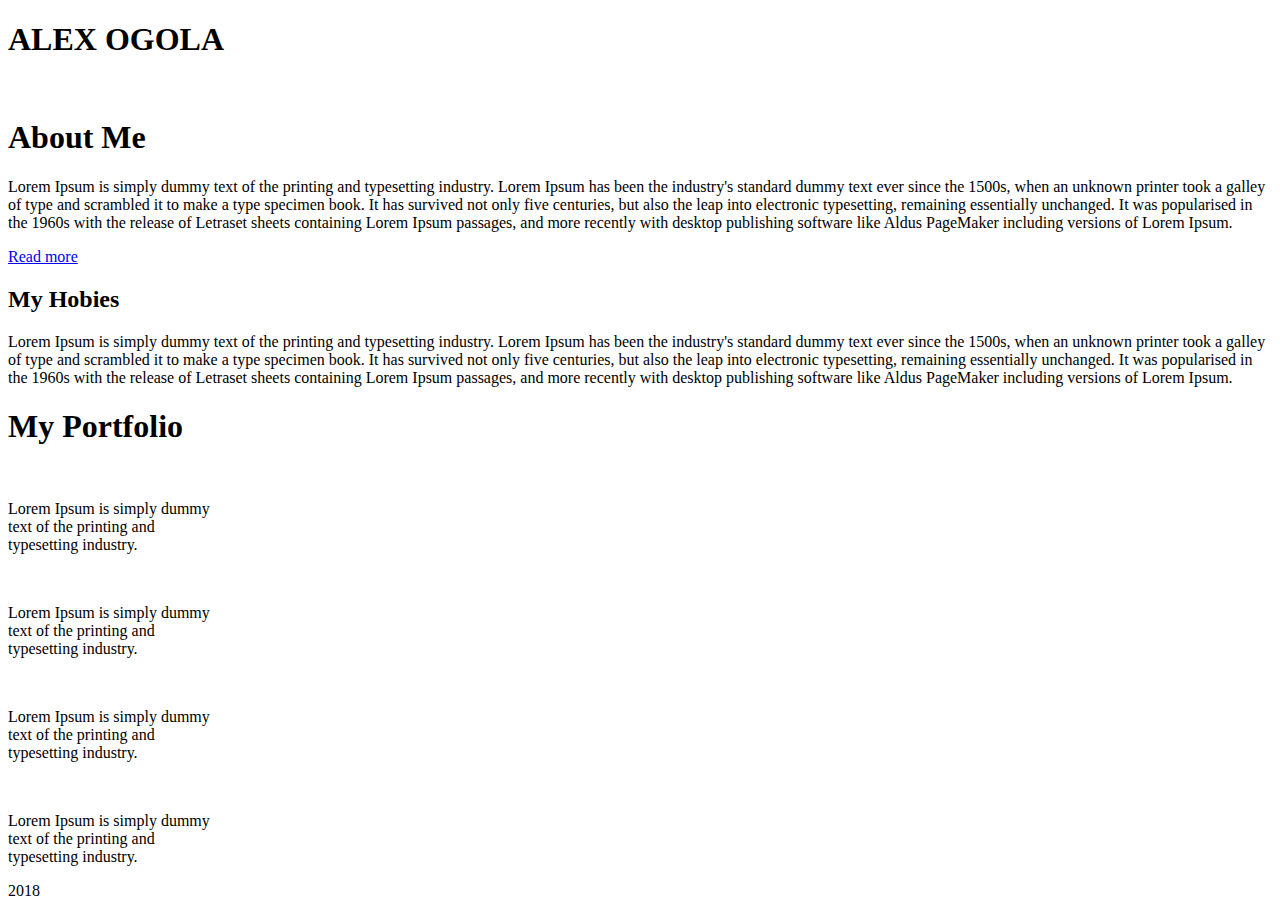
==== index.html @ 2b79d4aa "add description to portfolio items" ====
<!DOCTYPE html>
<!DOCTYPE html>
<html lang="en" dir="ltr">
  <head>
    <link rel="stylesheet" href="css/styles.css">
    <meta charset="utf-8">
    <title>My Portfolio</title>
  </head>
  <body>
    <div id="header">
      <h1>ALEX OGOLA</h1>
    </div>
    <div id="wrapper">
      <div id="first"><img src="images/alex_ogola.jpg" alt="" width="100%"></div>
      <div id="second">
        <h1>About Me</h1>
        <p>Lorem Ipsum is simply dummy text of the printing and typesetting industry. Lorem Ipsum has been the industry's standard dummy text ever since the 1500s, when an unknown printer took a galley of type and scrambled it to make a type specimen book. It has survived not only five centuries, but also the leap into electronic typesetting, remaining essentially unchanged. It was popularised in the 1960s with the release of Letraset sheets containing Lorem Ipsum passages, and more recently with desktop publishing software like Aldus PageMaker including versions of Lorem Ipsum.</p>
        <p><a href="about-me.html">Read more</a></p>
      </div>
    </div>
    <div id="wrapper2" class="bgimg">
      <div id="third">
        <h2>My Hobies</h2>
        <p>Lorem Ipsum is simply dummy text of the printing and typesetting industry. Lorem Ipsum has been the industry's standard dummy text ever since the 1500s, when an unknown printer took a galley of type and scrambled it to make a type specimen book. It has survived not only five centuries, but also the leap into electronic typesetting, remaining essentially unchanged. It was popularised in the 1960s with the release of Letraset sheets containing Lorem Ipsum passages, and more recently with desktop publishing software like Aldus PageMaker including versions of Lorem Ipsum.</p>
      </div>
    </div>

    <div id="portfolio" class="row">
      <h1>My Portfolio</h1>
      <div class="column">
        <a href="portfolio-item-1.html"><img src="images/hueman.jpg" alt="" width="96%"></a>
        <p>Lorem Ipsum is simply dummy</br> text of the printing and</br> typesetting industry.</p>
      </div>
      <div class="column">
        <a href="portfolio-item-1.html"><img src="images/dazzling_demo.jpg" alt="" width="96%"></a>
        <p>Lorem Ipsum is simply dummy</br> text of the printing and</br> typesetting industry.</p>
      </div>
      <div class="column">
        <a href="portfolio-item-1.html"><img src="images/ascendant.jpg" alt="" width="96%"></a>
        <p>Lorem Ipsum is simply dummy</br> text of the printing and</br> typesetting industry.</p>
      </div>
      <div class="column">
        <a href="portfolio-item-1.html"><img src="images/spacious.jpg" alt="" width="96%"></a>
        <p>Lorem Ipsum is simply dummy</br> text of the printing and</br> typesetting industry.</p>
      </div>
    </div>
    <div id="footer">2018</div>
  </body>
</html>
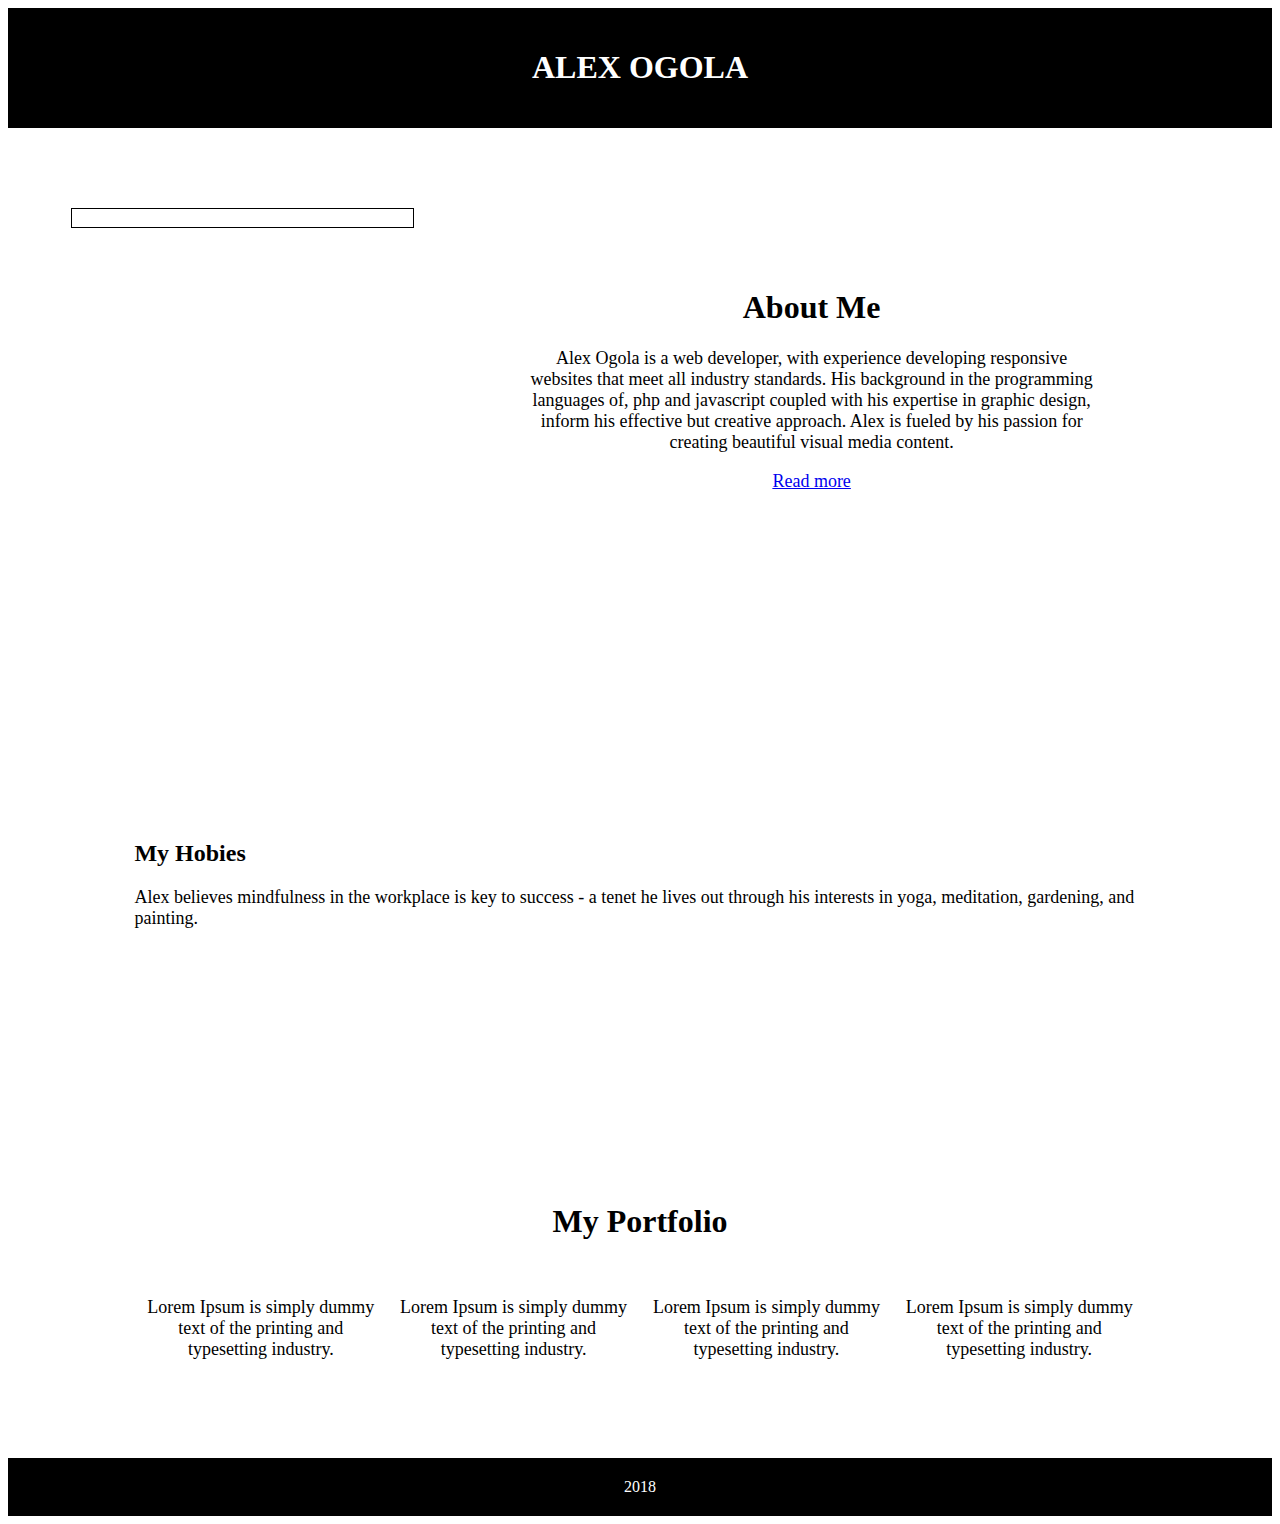
==== commit b29b28f4: "modify text content about me and my hobbies" ====
--- a/index.html
+++ b/index.html
@@ -14,14 +14,16 @@
       <div id="first"><img src="images/alex_ogola.jpg" alt="" width="100%"></div>
       <div id="second">
         <h1>About Me</h1>
-        <p>Lorem Ipsum is simply dummy text of the printing and typesetting industry. Lorem Ipsum has been the industry's standard dummy text ever since the 1500s, when an unknown printer took a galley of type and scrambled it to make a type specimen book. It has survived not only five centuries, but also the leap into electronic typesetting, remaining essentially unchanged. It was popularised in the 1960s with the release of Letraset sheets containing Lorem Ipsum passages, and more recently with desktop publishing software like Aldus PageMaker including versions of Lorem Ipsum.</p>
+        <p>Alex Ogola is a web developer, with experience developing responsive websites that meet all industry standards. His background in the programming languages of, php and javascript coupled with his expertise in graphic design, inform his effective but creative approach.
+           Alex is fueled by his passion for creating beautiful visual media content.
+        </p>
         <p><a href="about-me.html">Read more</a></p>
       </div>
     </div>
     <div id="wrapper2" class="bgimg">
       <div id="third">
         <h2>My Hobies</h2>
-        <p>Lorem Ipsum is simply dummy text of the printing and typesetting industry. Lorem Ipsum has been the industry's standard dummy text ever since the 1500s, when an unknown printer took a galley of type and scrambled it to make a type specimen book. It has survived not only five centuries, but also the leap into electronic typesetting, remaining essentially unchanged. It was popularised in the 1960s with the release of Letraset sheets containing Lorem Ipsum passages, and more recently with desktop publishing software like Aldus PageMaker including versions of Lorem Ipsum.</p>
+        <p>Alex believes mindfulness in the workplace is key to success - a tenet he lives out through his interests in yoga, meditation, gardening, and painting.</p>
       </div>
     </div>
 
--- a/css/styles.css
+++ b/css/styles.css
@@ -0,0 +1,79 @@
+p {
+  font-size: 18px;
+}
+
+.bgimg {
+    background-image: url('../images/background.jpg');
+}
+
+#wrapper {
+    width: 90%;
+    overflow: hidden;
+    text-align: center;
+    margin: 0 auto;
+    padding-bottom: 80px;
+    /* will contain if #first is longer than #second */
+}
+#wrapper2 {
+    width: 100%;
+    overflow: hidden;
+    margin: 0 auto;
+    padding-top: 80px;
+    padding-bottom: 80px;
+    /* will contain if #first is longer than #second */
+}
+#portfolio {
+    padding-top: 80px;
+    padding-bottom: 80px;
+    /* will contain if #first is longer than #second */
+}
+#footer {
+    padding-top: 20px;
+    padding-bottom: 20px;
+    text-align: center;
+    margin: 0 auto;
+    background-color: black;
+    color: #ffffff;
+    /* will contain if #first is longer than #second */
+}
+#header {
+    padding-top: 20px;
+    padding-bottom: 20px;
+    text-align: center;
+    margin: 0 auto;
+    margin-bottom: 80px;
+    background-color: black;
+    color: #ffffff;
+    /* will contain if #first is longer than #second */
+}
+#first {
+    width: 30%;
+    float:left; /* add this */
+    border: 1px solid black;
+}
+#second {
+    overflow: hidden;
+    padding: 60px 10% 75px 10%;
+    /* if you don't want #second to wrap below #first */
+}
+#third {
+    overflow: hidden;
+    padding: 75px 10% 75px 10%;
+}
+
+.column {
+    float: left;
+    width: 25%;
+}
+.row {
+  margin: 0 auto;
+  width: 80%;
+  text-align: center;
+}
+
+/* Clear floats after the columns */
+.row:after {
+    content: "";
+    display: table;
+    clear: both;
+}
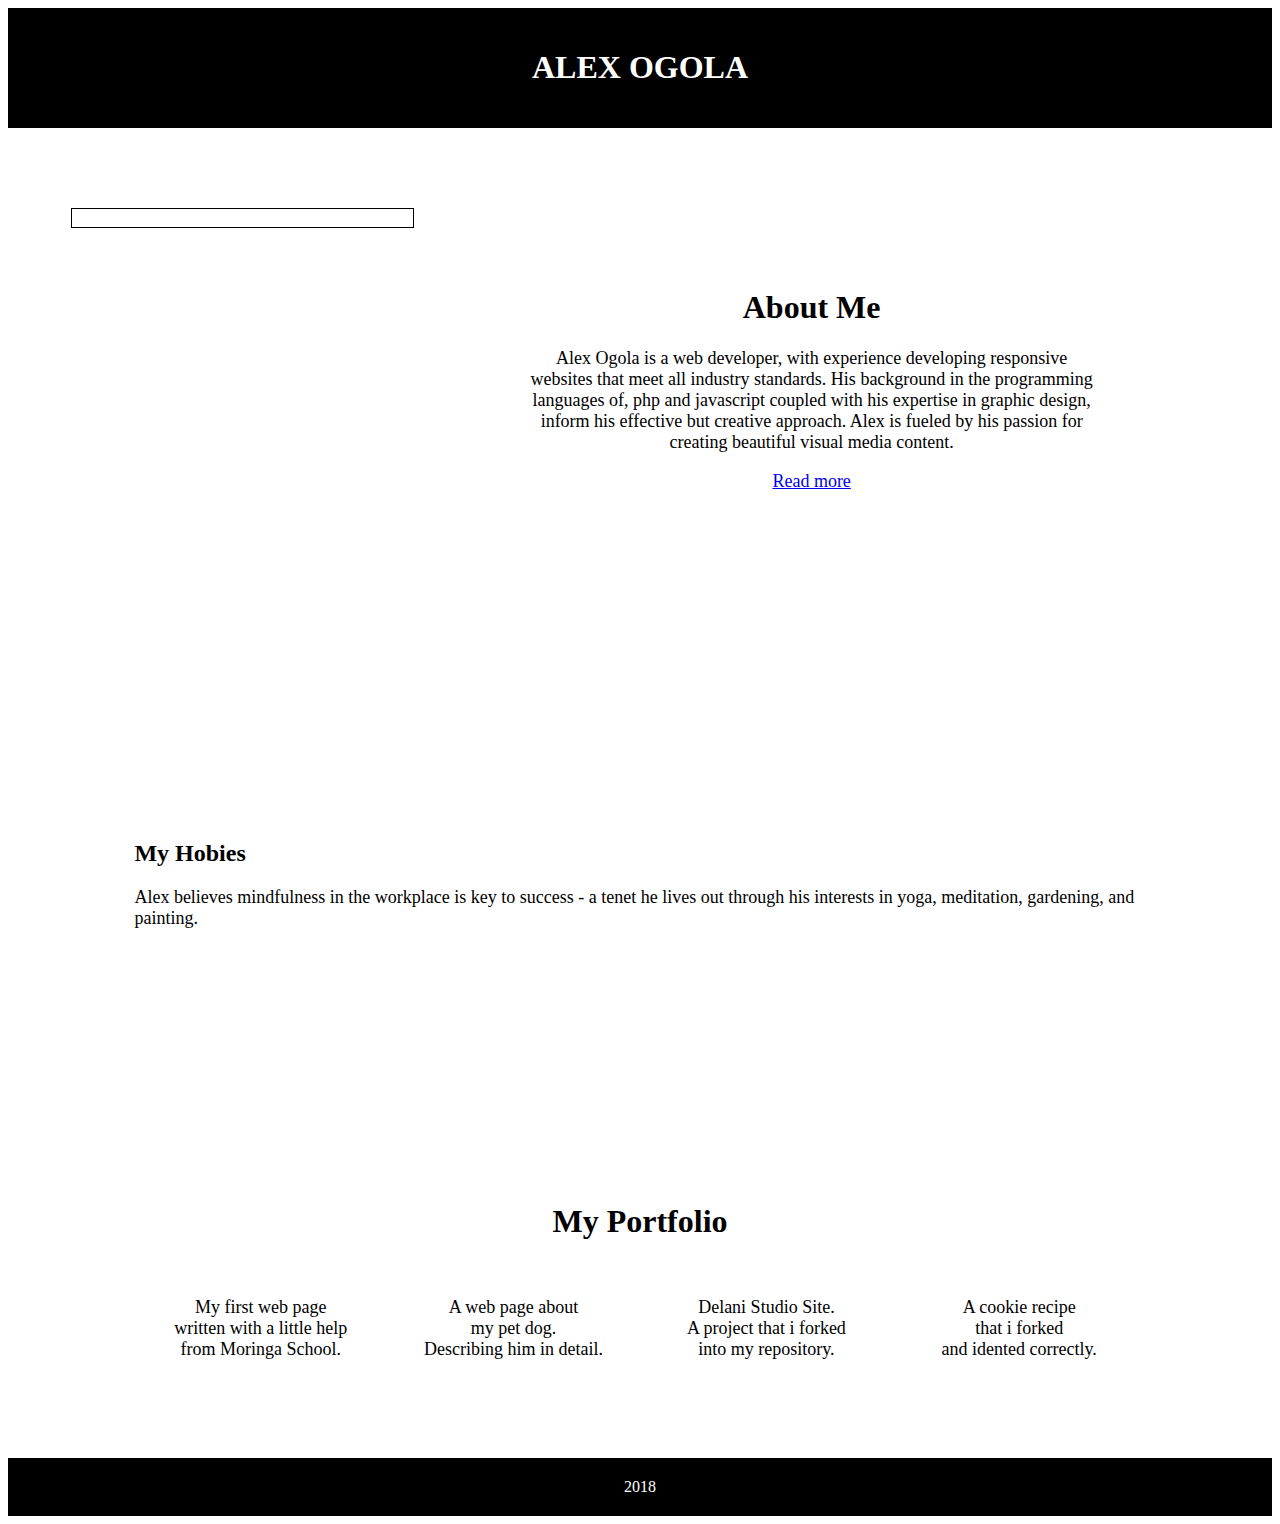
==== commit 31d473d7: "add description and links to portfolio items" ====
--- a/index.html
+++ b/index.html
@@ -30,20 +30,20 @@
     <div id="portfolio" class="row">
       <h1>My Portfolio</h1>
       <div class="column">
-        <a href="portfolio-item-1.html"><img src="images/hueman.jpg" alt="" width="96%"></a>
-        <p>Lorem Ipsum is simply dummy</br> text of the printing and</br> typesetting industry.</p>
+        <a href="https://lex-of-pakawa.github.io/my-first-webpage/"><img src="images/hueman.jpg" alt="" width="96%"></a>
+        <p>My first web page</br>written with a little help</br>from Moringa School.</p>
       </div>
       <div class="column">
-        <a href="portfolio-item-1.html"><img src="images/dazzling_demo.jpg" alt="" width="96%"></a>
-        <p>Lorem Ipsum is simply dummy</br> text of the printing and</br> typesetting industry.</p>
+        <a href="https://github.com/lex-of-pakawa/my-pet"><img src="images/dazzling_demo.jpg" alt="" width="96%"></a>
+        <p>A web page about</br> my pet dog.</br>Describing him in detail.</p>
       </div>
       <div class="column">
-        <a href="portfolio-item-1.html"><img src="images/ascendant.jpg" alt="" width="96%"></a>
-        <p>Lorem Ipsum is simply dummy</br> text of the printing and</br> typesetting industry.</p>
+        <a href="https://github.com/lex-of-pakawa/delani_studio_site"><img src="images/ascendant.jpg" alt="" width="96%"></a>
+        <p>Delani Studio Site.</br>A project that i forked</br> into my repository.</p>
       </div>
       <div class="column">
-        <a href="portfolio-item-1.html"><img src="images/spacious.jpg" alt="" width="96%"></a>
-        <p>Lorem Ipsum is simply dummy</br> text of the printing and</br> typesetting industry.</p>
+        <a href="https://github.com/lex-of-pakawa/cookie-recipe"><img src="images/spacious.jpg" alt="" width="96%"></a>
+        <p>A cookie recipe</br>that i forked</br>and idented correctly.</p>
       </div>
     </div>
     <div id="footer">2018</div>
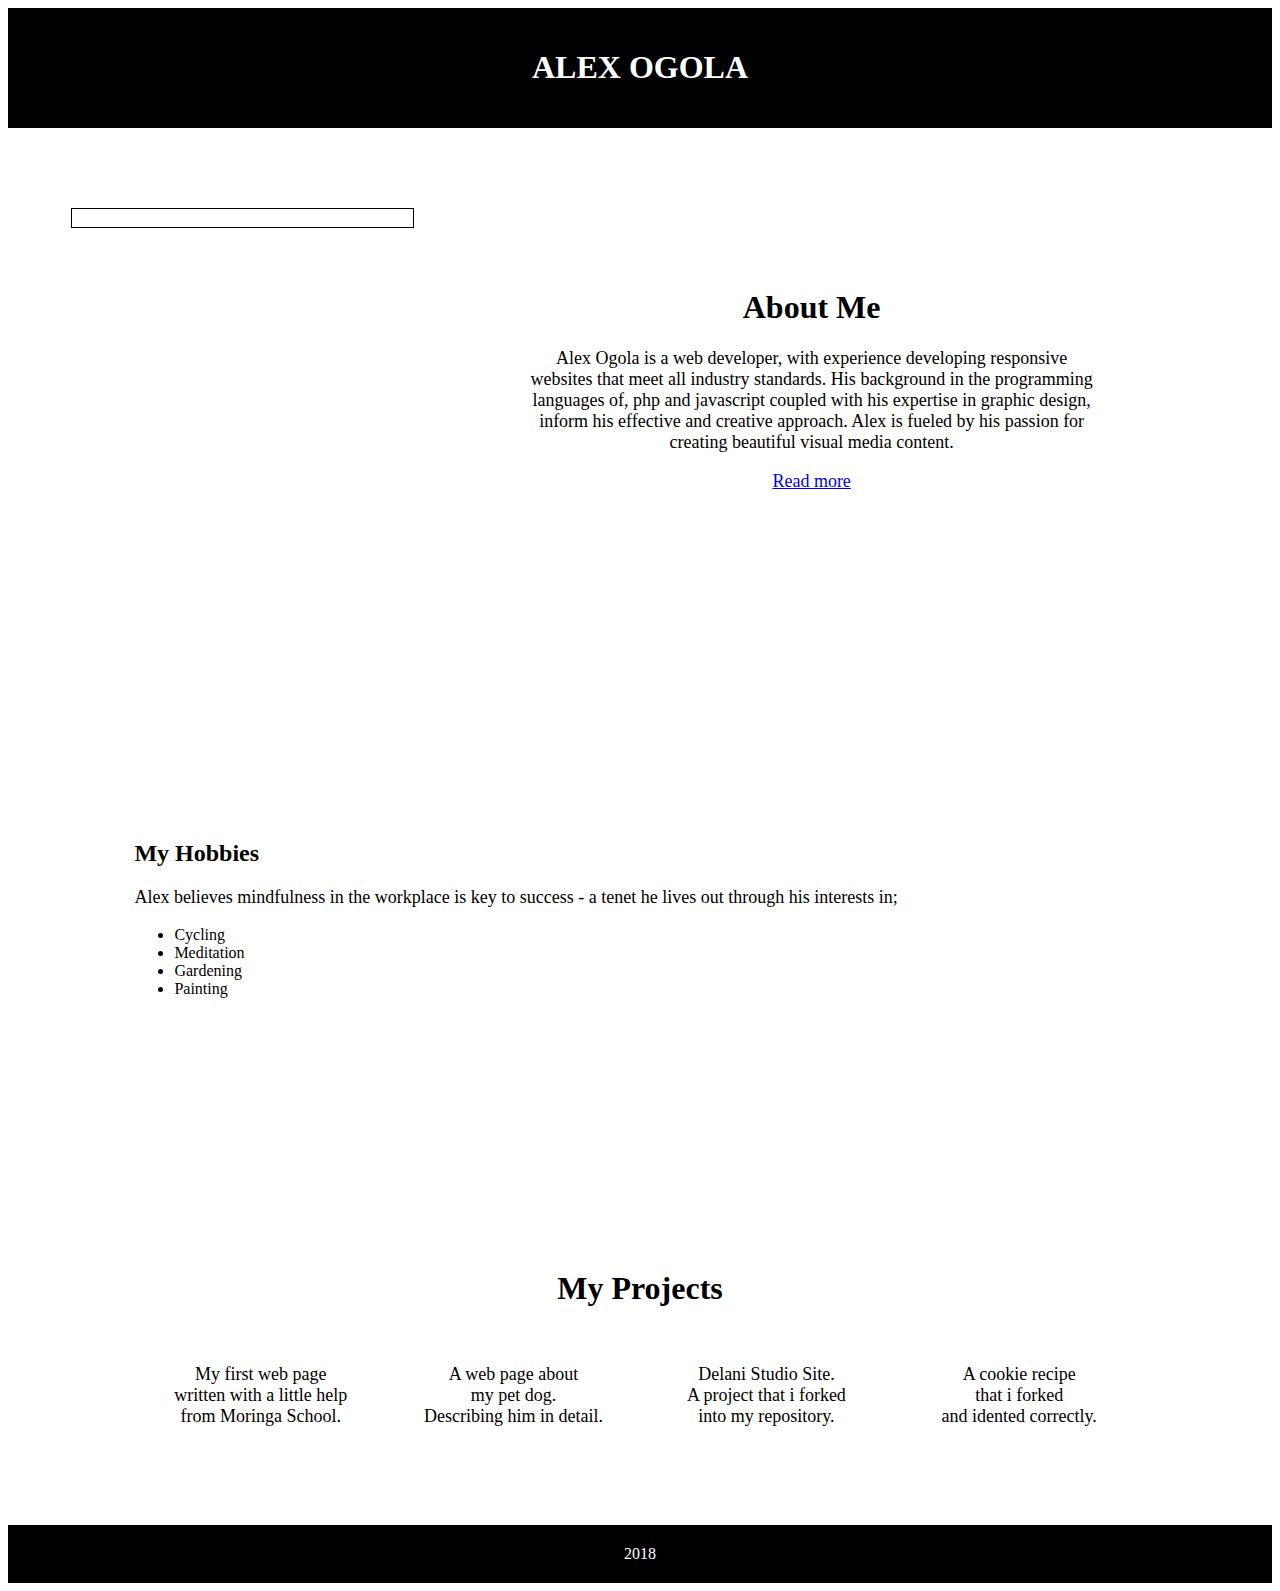
==== commit dd0f544c: "change my portfolio section to my projects" ====
--- a/index.html
+++ b/index.html
@@ -14,7 +14,7 @@
       <div id="first"><img src="images/alex_ogola.jpg" alt="" width="100%"></div>
       <div id="second">
         <h1>About Me</h1>
-        <p>Alex Ogola is a web developer, with experience developing responsive websites that meet all industry standards. His background in the programming languages of, php and javascript coupled with his expertise in graphic design, inform his effective but creative approach.
+        <p>Alex Ogola is a web developer, with experience developing responsive websites that meet all industry standards. His background in the programming languages of, php and javascript coupled with his expertise in graphic design, inform his effective and creative approach.
            Alex is fueled by his passion for creating beautiful visual media content.
         </p>
         <p><a href="about-me.html">Read more</a></p>
@@ -22,13 +22,19 @@
     </div>
     <div id="wrapper2" class="bgimg">
       <div id="third">
-        <h2>My Hobies</h2>
-        <p>Alex believes mindfulness in the workplace is key to success - a tenet he lives out through his interests in yoga, meditation, gardening, and painting.</p>
+        <h2>My Hobbies</h2>
+        <p>Alex believes mindfulness in the workplace is key to success - a tenet he lives out through his interests in;</p>
+        <ul>
+          <li>Cycling</li>
+          <li>Meditation</li>
+          <li>Gardening</li>
+          <li>Painting</li>
+        </ul>
       </div>
     </div>
 
     <div id="portfolio" class="row">
-      <h1>My Portfolio</h1>
+      <h1>My Projects</h1>
       <div class="column">
         <a href="https://lex-of-pakawa.github.io/my-first-webpage/"><img src="images/hueman.jpg" alt="" width="96%"></a>
         <p>My first web page</br>written with a little help</br>from Moringa School.</p>
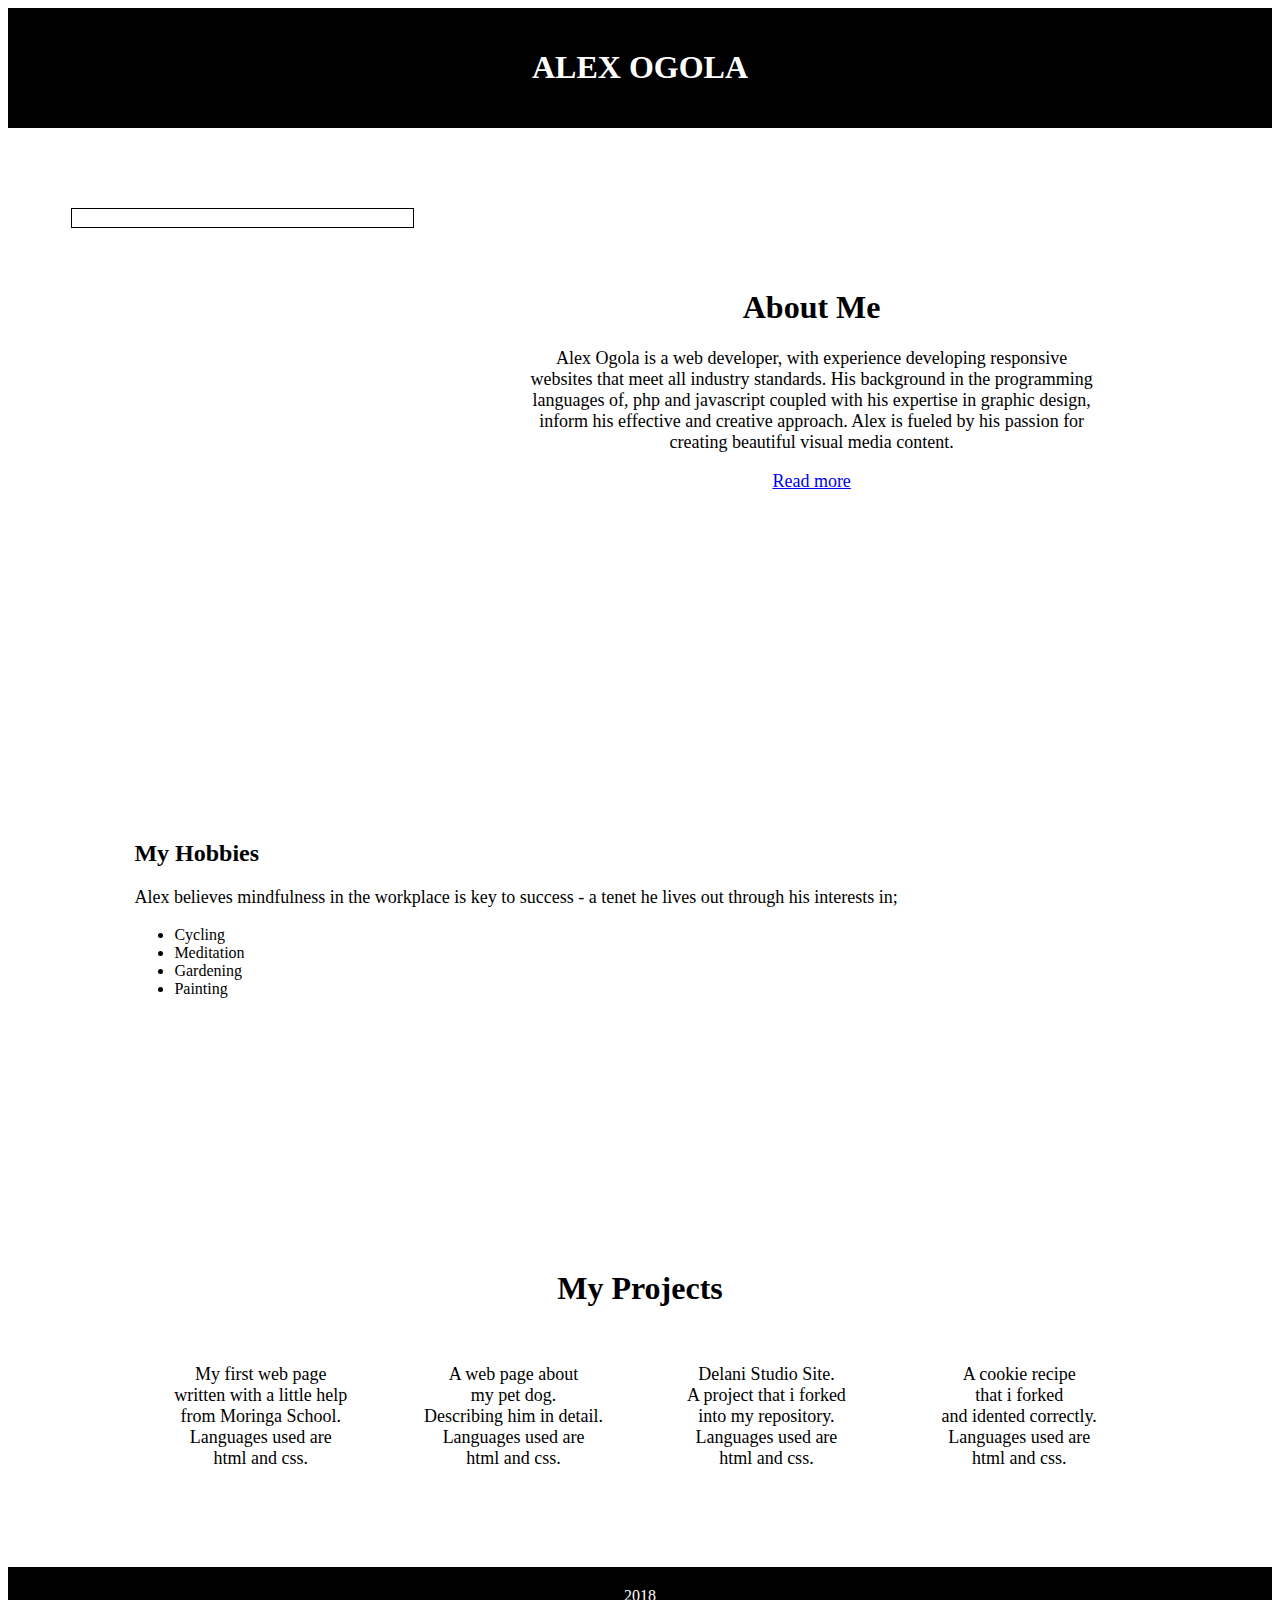
==== commit b5805a5d: "include info about programming languages used in my projects" ====
--- a/index.html
+++ b/index.html
@@ -37,19 +37,19 @@
       <h1>My Projects</h1>
       <div class="column">
         <a href="https://lex-of-pakawa.github.io/my-first-webpage/"><img src="images/hueman.jpg" alt="" width="96%"></a>
-        <p>My first web page</br>written with a little help</br>from Moringa School.</p>
+        <p>My first web page</br>written with a little help</br>from Moringa School.</br>Languages used are</br>html and css.</p>
       </div>
       <div class="column">
         <a href="https://github.com/lex-of-pakawa/my-pet"><img src="images/dazzling_demo.jpg" alt="" width="96%"></a>
-        <p>A web page about</br> my pet dog.</br>Describing him in detail.</p>
+        <p>A web page about</br> my pet dog.</br>Describing him in detail.</br>Languages used are</br>html and css.</p>
       </div>
       <div class="column">
         <a href="https://github.com/lex-of-pakawa/delani_studio_site"><img src="images/ascendant.jpg" alt="" width="96%"></a>
-        <p>Delani Studio Site.</br>A project that i forked</br> into my repository.</p>
+        <p>Delani Studio Site.</br>A project that i forked</br> into my repository.</br>Languages used are</br>html and css.</p>
       </div>
       <div class="column">
         <a href="https://github.com/lex-of-pakawa/cookie-recipe"><img src="images/spacious.jpg" alt="" width="96%"></a>
-        <p>A cookie recipe</br>that i forked</br>and idented correctly.</p>
+        <p>A cookie recipe</br>that i forked</br>and idented correctly.</br>Languages used are</br>html and css.</p>
       </div>
     </div>
     <div id="footer">2018</div>
